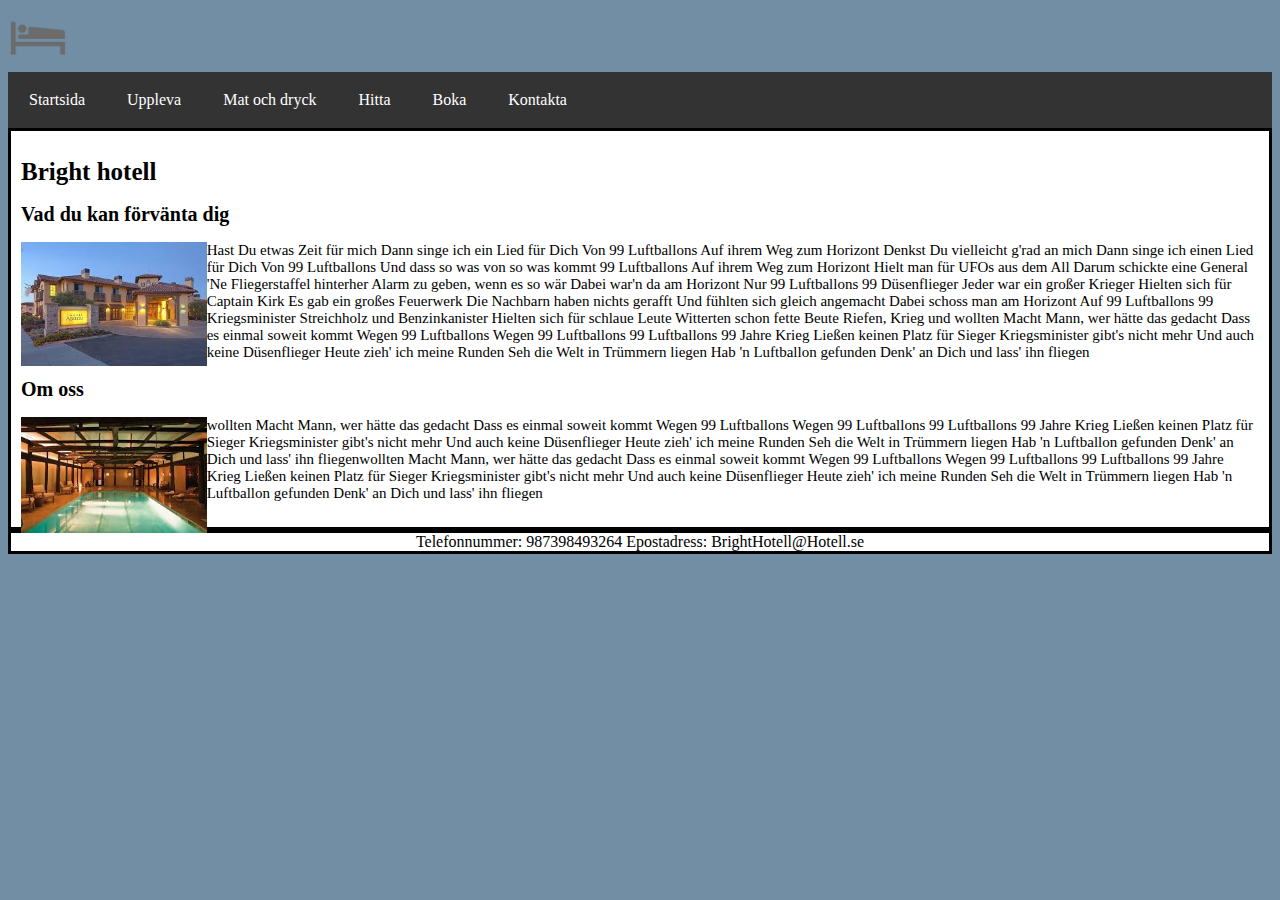
==== index.html @ 2720a198 "GODDAMN IT" ====
<!Doctype html>
<html>
<head>
    <meta charset="utf-8">
    <title>Have you ever heard the tradegy of darth Plagueis the wise?</title>
    <link rel="stylesheet" type="text/css" href="hotelcss.css">
    <meta name="viewport" content="width=device-width, initial-scale=1">
    </head>
    <body>
    <img src="hotelsang.png" id="ikon" alt="ikon">
        <ul>
            <li><a href="index.html">Startsida</a></li>
            <li><a href="HotelUpplevelser.html">Uppleva</a></li>
            <li><a href="HotelMat.html">Mat och dryck</a></li>
            <li><a href="HotelHitta.html">Hitta</a></li>
            <li><a href="HotelBoka.html">Boka</a></li>
            <li><a href="HotelKontakt.html">Kontakta</a></li>
        </ul>
        
        <article>
            <h1>Bright hotell</h1>
            <h2>Vad du kan förvänta dig</h2>
            <p><img src="bildavhotellet.jpeg" id="hemsida" alt="Framsida av hotellet">Hast Du etwas Zeit für mich Dann singe ich ein Lied für Dich Von 99 Luftballons Auf ihrem Weg zum Horizont Denkst Du vielleicht g'rad an mich Dann singe ich einen Lied für Dich Von 99 Luftballons Und dass so was von so was kommt 99 Luftballons Auf ihrem Weg zum Horizont Hielt man für UFOs aus dem All Darum schickte eine General 'Ne Fliegerstaffel hinterher Alarm zu geben, wenn es so wär Dabei war'n da am Horizont Nur 99 Luftballons 99 Düsenflieger Jeder war ein großer Krieger Hielten sich für Captain Kirk Es gab ein großes Feuerwerk Die Nachbarn haben nichts gerafft Und fühlten sich gleich angemacht Dabei schoss man am Horizont Auf 99 Luftballons 99 Kriegsminister Streichholz und Benzinkanister Hielten sich für schlaue Leute Witterten schon fette Beute Riefen, Krieg und wollten Macht Mann, wer hätte das gedacht Dass es einmal soweit kommt Wegen 99 Luftballons Wegen 99 Luftballons 99 Luftballons 99 Jahre Krieg Ließen keinen Platz für Sieger Kriegsminister gibt's nicht mehr Und auch keine Düsenflieger Heute zieh' ich meine Runden Seh die Welt in Trümmern liegen Hab 'n Luftballon gefunden Denk' an Dich und lass' ihn fliegen</p>
            <h2>Om oss</h2>
            <p><img src="bildavpol.jpeg" id="hemsida">wollten Macht Mann, wer hätte das gedacht Dass es einmal soweit kommt Wegen 99 Luftballons Wegen 99 Luftballons 99 Luftballons 99 Jahre Krieg Ließen keinen Platz für Sieger Kriegsminister gibt's nicht mehr Und auch keine Düsenflieger Heute zieh' ich meine Runden Seh die Welt in Trümmern liegen Hab 'n Luftballon gefunden Denk' an Dich und lass' ihn fliegenwollten Macht Mann, wer hätte das gedacht Dass es einmal soweit kommt Wegen 99 Luftballons Wegen 99 Luftballons 99 Luftballons 99 Jahre Krieg Ließen keinen Platz für Sieger Kriegsminister gibt's nicht mehr Und auch keine Düsenflieger Heute zieh' ich meine Runden Seh die Welt in Trümmern liegen Hab 'n Luftballon gefunden Denk' an Dich und lass' ihn fliegen</p>
        </article>
        
        
        <footer>Telefonnummer: 987398493264 Epostadress: BrightHotell@Hotell.se</footer>
    </body>
</html>
---- hotelcss.css ----
body {
  font-size: 16px;
}

.small {
  font-size: 12px;
}

.large {
  font-size: 20px;
}

* {
    font-family: Verdana, Trebuchet MS;
}

body {
    background-color: #718EA4
}

img#ikon{
    height: 60px;
}

img#upplevelser{
    max-width: 50%;
}

img#hemsida{
    float: left;
    width: 15%;
}

img#boka{
    max-height: 150px;
    float: right;
}

article {
    padding: 10px;
    background-color: white;
    border: 3px solid black;
    height: auto;
    width: auto;
}

ul {
    padding: 10px;
    list-style-type: none;
    margin: 0;
    padding: 0;
    overflow: hidden;
    background-color: #333;
}

li {
    float: left;
    min-width: 48px;
    margin: 5px
}

li a {
    display: block;
    color: white;
    text-align: center;
    padding: 14px 16px;
    text-decoration: none;
}

li a:hover {
    background-color: #111;
}

footer{
    background-color: white;
    border: 3px solid black;
    text-align: center;
}

#map {
   width: 100%;
   height: 400px;
   background-color: grey;
 }

h1{
    font-size: 25px;
}

h2{
    font-size: 20px;
}

p{
    font-size: 15px;
}

section#vanster{
    float: left;
    padding-right: 10px;
}

input{
    width: 400px;
    margin: 10px;
}

input#problem{
    height: 150px;
}
p#kontakt{
    text-align: center;
}

img#kontakt{
    float: right;
    width: 40%;
}

@media screen and (max-width: 830px){
    section#vanster{
        float: none;
        padding-right: 10px;
    }
    input{
        width: 90%;
        margin: 10px;
    }
    img#upplevelser{
        width: auto;
        max-height: none
    }
    img#kontakt{
        float: none;
        width: 100%;
    }
    
    img#hemsida{
    float: left;
    width: 100%;
}
}
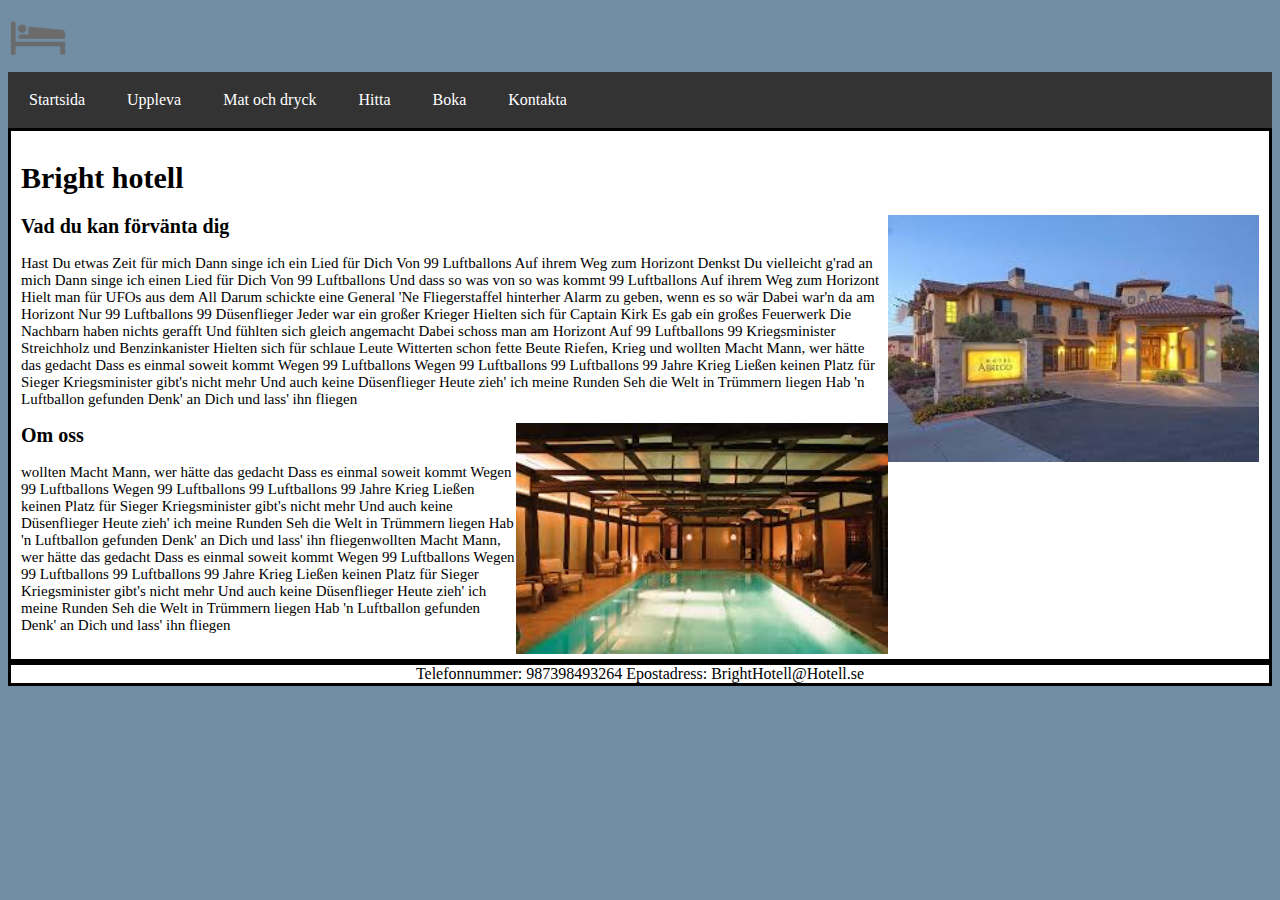
==== commit 34da4d8e: "Add files via upload" ====
--- a/index.html
+++ b/index.html
@@ -8,6 +8,7 @@
     </head>
     <body>
     <img src="hotelsang.png" id="ikon" alt="ikon">
+        
         <ul>
             <li><a href="index.html">Startsida</a></li>
             <li><a href="HotelUpplevelser.html">Uppleva</a></li>
@@ -19,10 +20,12 @@
         
         <article>
             <h1>Bright hotell</h1>
+            <img src="bildavhotellet.jpeg" id="hemsida" alt="Framsida av hotellet">
             <h2>Vad du kan förvänta dig</h2>
-            <p><img src="bildavhotellet.jpeg" id="hemsida" alt="Framsida av hotellet">Hast Du etwas Zeit für mich Dann singe ich ein Lied für Dich Von 99 Luftballons Auf ihrem Weg zum Horizont Denkst Du vielleicht g'rad an mich Dann singe ich einen Lied für Dich Von 99 Luftballons Und dass so was von so was kommt 99 Luftballons Auf ihrem Weg zum Horizont Hielt man für UFOs aus dem All Darum schickte eine General 'Ne Fliegerstaffel hinterher Alarm zu geben, wenn es so wär Dabei war'n da am Horizont Nur 99 Luftballons 99 Düsenflieger Jeder war ein großer Krieger Hielten sich für Captain Kirk Es gab ein großes Feuerwerk Die Nachbarn haben nichts gerafft Und fühlten sich gleich angemacht Dabei schoss man am Horizont Auf 99 Luftballons 99 Kriegsminister Streichholz und Benzinkanister Hielten sich für schlaue Leute Witterten schon fette Beute Riefen, Krieg und wollten Macht Mann, wer hätte das gedacht Dass es einmal soweit kommt Wegen 99 Luftballons Wegen 99 Luftballons 99 Luftballons 99 Jahre Krieg Ließen keinen Platz für Sieger Kriegsminister gibt's nicht mehr Und auch keine Düsenflieger Heute zieh' ich meine Runden Seh die Welt in Trümmern liegen Hab 'n Luftballon gefunden Denk' an Dich und lass' ihn fliegen</p>
+            <p>Hast Du etwas Zeit für mich Dann singe ich ein Lied für Dich Von 99 Luftballons Auf ihrem Weg zum Horizont Denkst Du vielleicht g'rad an mich Dann singe ich einen Lied für Dich Von 99 Luftballons Und dass so was von so was kommt 99 Luftballons Auf ihrem Weg zum Horizont Hielt man für UFOs aus dem All Darum schickte eine General 'Ne Fliegerstaffel hinterher Alarm zu geben, wenn es so wär Dabei war'n da am Horizont Nur 99 Luftballons 99 Düsenflieger Jeder war ein großer Krieger Hielten sich für Captain Kirk Es gab ein großes Feuerwerk Die Nachbarn haben nichts gerafft Und fühlten sich gleich angemacht Dabei schoss man am Horizont Auf 99 Luftballons 99 Kriegsminister Streichholz und Benzinkanister Hielten sich für schlaue Leute Witterten schon fette Beute Riefen, Krieg und wollten Macht Mann, wer hätte das gedacht Dass es einmal soweit kommt Wegen 99 Luftballons Wegen 99 Luftballons 99 Luftballons 99 Jahre Krieg Ließen keinen Platz für Sieger Kriegsminister gibt's nicht mehr Und auch keine Düsenflieger Heute zieh' ich meine Runden Seh die Welt in Trümmern liegen Hab 'n Luftballon gefunden Denk' an Dich und lass' ihn fliegen</p>
+            <img src="bildavpol.jpeg" id="hemsida" alt="bild av pol">
             <h2>Om oss</h2>
-            <p><img src="bildavpol.jpeg" id="hemsida">wollten Macht Mann, wer hätte das gedacht Dass es einmal soweit kommt Wegen 99 Luftballons Wegen 99 Luftballons 99 Luftballons 99 Jahre Krieg Ließen keinen Platz für Sieger Kriegsminister gibt's nicht mehr Und auch keine Düsenflieger Heute zieh' ich meine Runden Seh die Welt in Trümmern liegen Hab 'n Luftballon gefunden Denk' an Dich und lass' ihn fliegenwollten Macht Mann, wer hätte das gedacht Dass es einmal soweit kommt Wegen 99 Luftballons Wegen 99 Luftballons 99 Luftballons 99 Jahre Krieg Ließen keinen Platz für Sieger Kriegsminister gibt's nicht mehr Und auch keine Düsenflieger Heute zieh' ich meine Runden Seh die Welt in Trümmern liegen Hab 'n Luftballon gefunden Denk' an Dich und lass' ihn fliegen</p>
+            <p>wollten Macht Mann, wer hätte das gedacht Dass es einmal soweit kommt Wegen 99 Luftballons Wegen 99 Luftballons 99 Luftballons 99 Jahre Krieg Ließen keinen Platz für Sieger Kriegsminister gibt's nicht mehr Und auch keine Düsenflieger Heute zieh' ich meine Runden Seh die Welt in Trümmern liegen Hab 'n Luftballon gefunden Denk' an Dich und lass' ihn fliegenwollten Macht Mann, wer hätte das gedacht Dass es einmal soweit kommt Wegen 99 Luftballons Wegen 99 Luftballons 99 Luftballons 99 Jahre Krieg Ließen keinen Platz für Sieger Kriegsminister gibt's nicht mehr Und auch keine Düsenflieger Heute zieh' ich meine Runden Seh die Welt in Trümmern liegen Hab 'n Luftballon gefunden Denk' an Dich und lass' ihn fliegen</p>
         </article>
         
         
--- a/hotelcss.css
+++ b/hotelcss.css
@@ -18,6 +18,11 @@
     background-color: #718EA4
 }
 
+img#resturang{
+    float: right;
+    width: 60%;
+}
+
 img#ikon{
     height: 60px;
 }
@@ -27,8 +32,8 @@
 }
 
 img#hemsida{
-    float: left;
-    width: 15%;
+    float: right;
+    width: 30%;
 }
 
 img#boka{
@@ -84,7 +89,7 @@
  }
 
 h1{
-    font-size: 25px;
+    font-size: 30px;
 }
 
 h2{
@@ -117,7 +122,7 @@
     width: 40%;
 }
 
-@media screen and (max-width: 830px){
+@media screen and (max-width: 900px){
     section#vanster{
         float: none;
         padding-right: 10px;
@@ -138,5 +143,11 @@
     img#hemsida{
     float: left;
     width: 100%;
+    }
+    
+    img#resturang{
+        display: none;
+    }
 }
-}
+
+
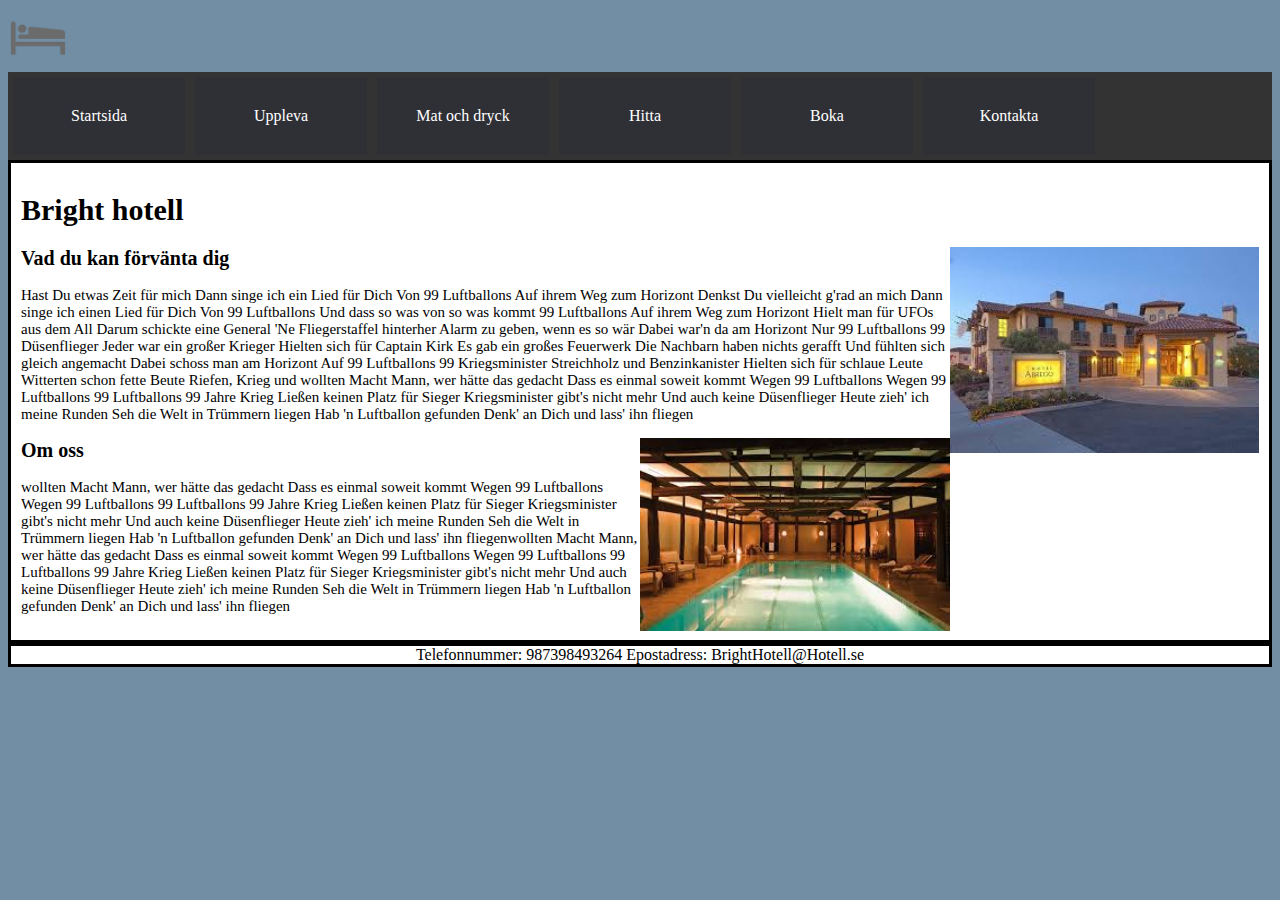
==== commit 508fd047: "Klar" ====
--- a/index.html
+++ b/index.html
@@ -9,7 +9,10 @@
     <body>
     <img src="hotelsang.png" id="ikon" alt="ikon">
         
-        <ul>
+        <label for="show-menu" class="show-menu">Show Menu</label>
+	<input type="checkbox" id="show-menu" role="button">
+        
+        <ul id="menu">
             <li><a href="index.html">Startsida</a></li>
             <li><a href="HotelUpplevelser.html">Uppleva</a></li>
             <li><a href="HotelMat.html">Mat och dryck</a></li>
--- a/hotelcss.css
+++ b/hotelcss.css
@@ -33,7 +33,7 @@
 
 img#hemsida{
     float: right;
-    width: 30%;
+    width: 25%;
 }
 
 img#boka{
@@ -56,12 +56,14 @@
     padding: 0;
     overflow: hidden;
     background-color: #333;
+
 }
 
 li {
     float: left;
     min-width: 48px;
-    margin: 5px
+    margin: 5px;
+    display:inline-block;
 }
 
 li a {
@@ -70,10 +72,37 @@
     text-align: center;
     padding: 14px 16px;
     text-decoration: none;
+	min-width:140px;
+	height: 50px;
+	line-height: 50px;
+	color: #fff;
+	background: #2f3036;
 }
 
 li a:hover {
     background-color: #111;
+}
+
+li:hover ul a {
+	background: #f3f3f3;
+	color: #2f3036;
+	height: 40px;
+	line-height: 40px;
+}
+
+li:hover ul a:hover {
+	background: #19c589;
+	color: #fff;
+}
+
+.show-menu {
+	font-family: "Helvetica Neue", Helvetica, Arial, sans-serif;
+	text-decoration: none;
+	color: #fff;
+	background: #2f3036;
+	text-align: center;
+	padding: 10px;
+	display: none;
 }
 
 footer{
@@ -122,6 +151,15 @@
     width: 40%;
 }
 
+input[type=checkbox]{
+    display: none;
+}
+
+input[type=checkbox]:checked ~ #menu{
+    display: block;
+}
+
+
 @media screen and (max-width: 900px){
     section#vanster{
         float: none;
@@ -148,6 +186,19 @@
     img#resturang{
         display: none;
     }
-}
-
-
+    
+    .show-menu {
+		display:block;
+	}
+    
+    ul {
+		position: static;
+		display: none;
+	}
+    
+	ul li, li a {
+		width: 100%;
+        text-align: center;
+	}
+    
+}